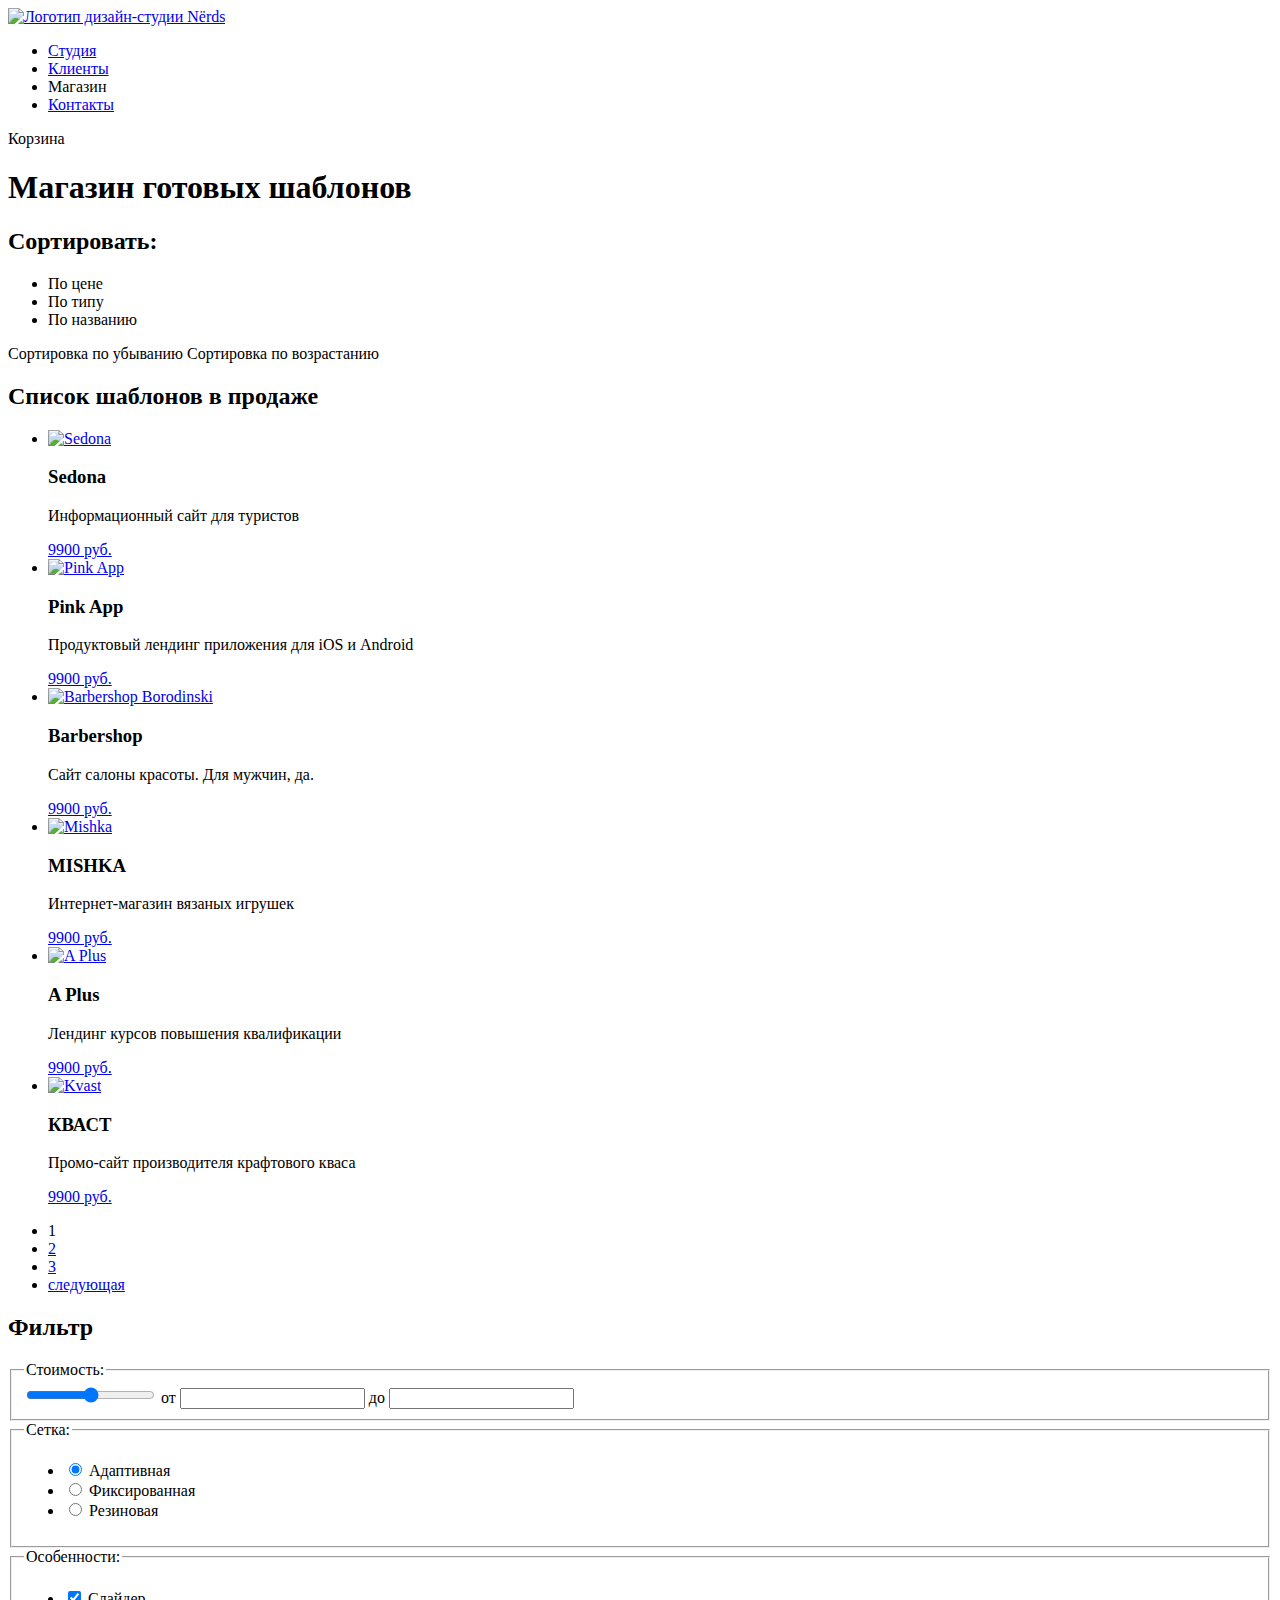
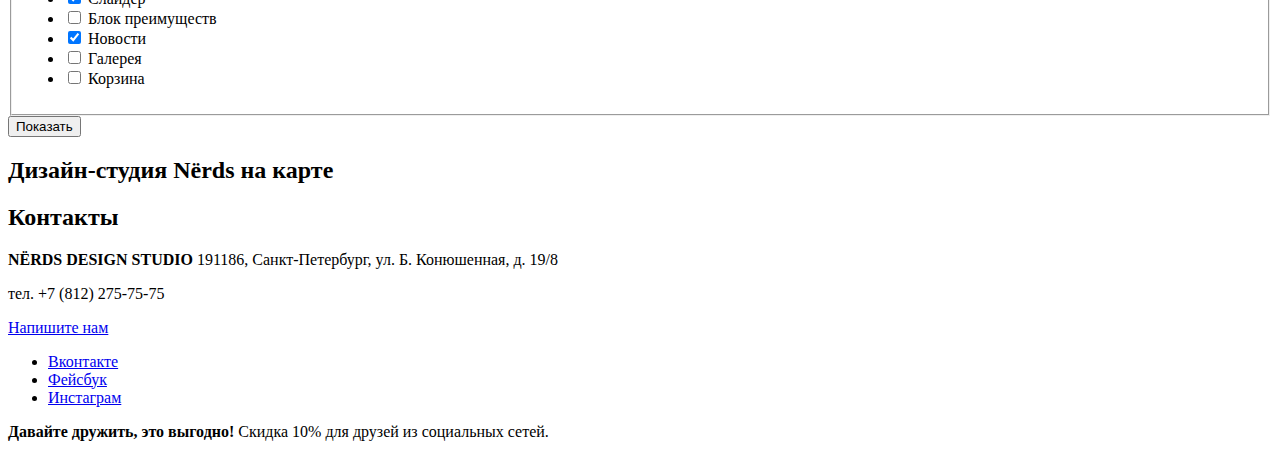
==== catalog.html @ ab587d20 "Базовая разметка индекса и каталога. Добавление графических файлов" ====
<!DOCTYPE html>
<html lang="ru">
  <head>
    <meta charset="utf-8">
    <title>Дизайн-студия Nёrds. Магазин готовых шаблонов</title>
    <link href="https://fonts.googleapis.com/css?family=Roboto:400,700&amp;subset=cyrillic" rel="stylesheet">
    <link href="css/normalize.css" rel="stylesheet">
    <link href="css/style.css" rel="stylesheet">
  </head>
  <body>
    <header class="main-header">
      <nav class="main-navigation">
        <a href="inedx.html" class="main-header-logo">
          <img src="img/logo-nerds.svg" width="160" height="65" alt="Логотип дизайн-студии Nёrds">
        </a>
        <ul class="site-navigation">
          <li class="site-navigation-item"><a href="#">Студия</a></li>
          <li class="site-navigation-item"><a href="#">Клиенты</a></li>
          <li class="site-navigation-item active"><a>Магазин</a></li>
          <li class="site-navigation-item"><a href="#">Контакты</a></li>
        </ul>
        <a class="сart">Корзина</a>
      </nav>
      <h1>Магазин готовых шаблонов</h1>
    </header>

    <main class="container">

      <section class="sort">
        <h2>Сортировать:</h2>
        <ul class="sort-list">
          <li class="sort-item active">
            <a>По цене</a>
          </li>
          <li class="sort-item">
            <a>По типу</a>
          </li>
          <li class="sort-item">
            <a>По названию</a>
          </li>
        </ul>
        <a class="sort-order-asc invisible-text">Сортировка по убыванию</a>
        <a class="sort-order-desc invisible-text">Сортировка по возрастанию</a>

      </section>

      <section class="shop">
        <h2 class="visually-hidden">Список шаблонов в продаже</h2>
        <ul class="shop-list">
          <li class="shop-item">
            <a href="#">
              <img src="img/shop-sedona.jpg" width="360" height="576" alt="Sedona">
            </a>
            <div class="shop-buy">
              <h3>Sedona</h3>
              <p>Информационный сайт для туристов</p>
              <a class="button" href="#">9900 руб.</a>
            </div>
          </li>
          <li class="shop-item">
            <a href="#">
              <img src="img/shop-pink.jpg" width="360" height="576" alt="Pink App">
            </a>
            <div class="shop-buy">
              <h3>Pink App</h3>
              <p>Продуктовый лендинг приложения для iOS и Android</p>
              <a class="button" href="#">9900 руб.</a>
            </div>
          </li>
          <li class="shop-item">
            <a href="#">
              <img src="img/shop-borodinski.jpg" width="360" height="576" alt="Barbershop Borodinski">
            </a>
            <div class="shop-buy">
              <h3>Barbershop</h3>
              <p>Сайт салоны красоты. Для мужчин, да.</p>
              <a class="button" href="#">9900 руб.</a>
            </div>
          </li>
          <li class="shop-item">
            <a href="#">
              <img src="img/shop-mishka.jpg" width="360" height="576" alt="Mishka">
            </a>
            <div class="shop-buy">
              <h3>MISHKA</h3>
              <p>Интернет-магазин вязаных игрушек</p>
              <a class="button" href="#">9900 руб.</a>
            </div>
          </li>
          <li class="shop-item">
            <a href="#">
              <img src="img/shop-aplus.jpg" width="360" height="576" alt="A Plus">
            </a>
            <div class="shop-buy">
              <h3>A Plus</h3>
              <p>Лендинг курсов повышения квалификации</p>
              <a class="button" href="#">9900 руб.</a>
            </div>
          </li>
          <li class="shop-item">
            <a href="#">
              <img src="img/shop-kvast.jpg" width="360" height="576" alt="Kvast">
            </a>
            <div class="shop-buy">
              <h3>КВАСТ</h3>
              <p>Промо-сайт производителя крафтового кваса</p>
              <a class="button" href="#">9900 руб.</a>
            </div>
          </li>
        </ul>
        <ul class="pagination-list">
          <li class="pagination-item pagination-item-current"><a>1</a></li>
          <li class="pagination-item"><a href="#">2</a></li>
          <li class="pagination-item"><a href="#">3</a></li>
          <li class="pagination-item pagination-item-next"><a href="#">следующая</a></li>
        </ul>
      </section>
    </main>

    <aside class="main-aside">
      <section class="filter">
        <h2 class="visually-hidden">Фильтр</h2>
<!--С фильтром по цене разбираться-->
        <form class="filter-form" method="get" action="https://echo.htmlacademy.ru">
          <fieldset>
            <legend>Стоимость:</legend>
            <input class="visually-hidden filter-input filter-input-range" type="range" name="price" min="0" max="15000" id="filter-price">
            <label for="filter-min-price">от</label>
            <input name="filter-min-price" id="min-price">
            <label for="filter-max-price">до</label>
            <input name="filter-max-price" id="max-price">
          </fieldset>
          <fieldset>
            <legend>Сетка:</legend>
            <ul>
              <li class="filter-option">
                <input class="visually-hidden filter-input filter-input-radio" type="radio" name="fat-percentage" value="adaptive" id="filter-adaptive" checked>
                <label for="filter-adaptive">Адаптивная</label>
              </li>
              <li class="filter-option">
                <input class="visually-hidden filter-input filter-input-radio" type="radio" name="fat-percentage" value="fixed" id="filter-fixed">
                <label for="filter-fixed">Фиксированная</label>
              </li>
              <li class="filter-option">
                <input class="visually-hidden filter-input filter-input-radio" type="radio" name="fat-percentage" value="stretching" id="filter-stretching">
                <label for="filter-stretching">Резиновая</label>
              </li>
            </ul>
          </fieldset>
          <fieldset>
            <legend>Особенности:</legend>
            <ul>
              <li class="filter-option">
                <input class="visually-hidden filter-input filter-input-checkbox" type="checkbox" name="slider" id="filter-slider" checked>
                <label for="filter-slider">Слайдер</label>
              </li>
              <li class="filter-option">
                <input class="visually-hidden filter-input filter-input-checkbox" type="checkbox" name="advantages" id="filter-advantages">
                <label for="filter-advantages">Блок преимуществ</label>
              </li>
              <li class="filter-option">
                <input class="visually-hidden filter-input filter-input-checkbox" type="checkbox" name="news" id="filter-news" checked>
                <label for="filter-news">Новости</label>
              </li>
              <li class="filter-option">
                <input class="visually-hidden filter-input filter-input-checkbox" type="checkbox" name="gallery" id="filter-gallery">
                <label for="filter-gallery">Галерея</label>
              </li>
              <li class="filter-option">
                <input class="visually-hidden filter-input filter-input-checkbox" type="checkbox" name="cart" id="filter-cart">
                <label for="filter-cart">Корзина</label>
              </li>
            </ul>
          </fieldset>
          <button type="submit" class="button filter-button">Показать</button>
        </form>
      </section>
    </aside>

    <section class="map">
      <h2 class="visually-hidden">Дизайн-студия Nёrds на карте</h2>
      <!-- Здесь будет карта -->
      <section class="contacts">
        <h2 class="visually-hidden">Контакты</h2>
        <p>
          <b>NЁRDS DESIGN STUDIO</b>
          191186, Санкт-Петербург, ул. Б. Конюшенная, д. 19/8
        </p>
        <p>
          тел. +7 (812) 275-75-75
        </p>
        <a class="button contacts-button" href="contacts.html">Напишите нам</a>
      </section>
    </section>

    <footer class="main-footer">
      <ul class="footer-social">
        <li><a class="social-button vk invisible-text" href="#">Вконтакте</a></li>
        <li><a class="social-button fb invisible-text" href="#">Фейсбук</a></li>
        <li><a class="social-button insta invisible-text" href="#">Инстаграм</a></li>
      </ul>
      <p class="footer-tagline">
        <b>Давайте дружить, это выгодно!</b>
        Скидка 10% для друзей из социальных сетей.
      </p>
    </footer>

  </body>
</html>
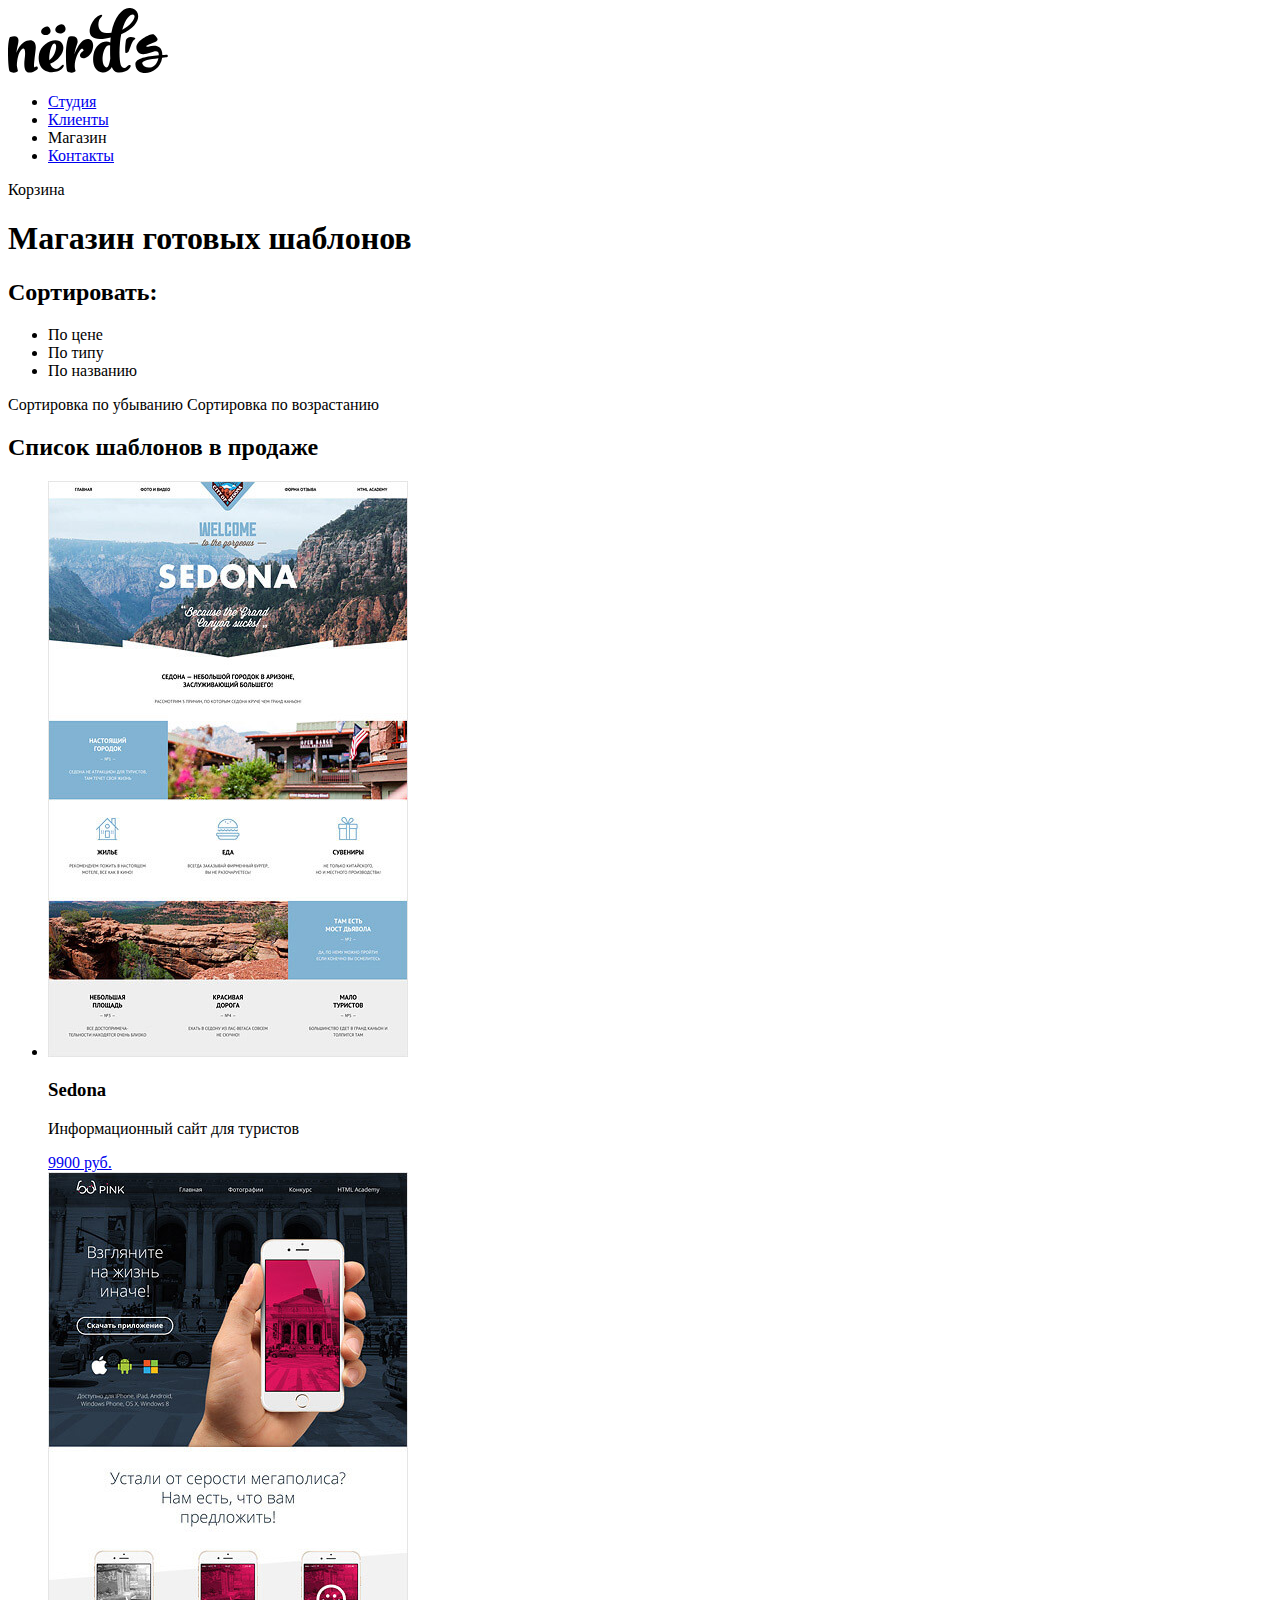
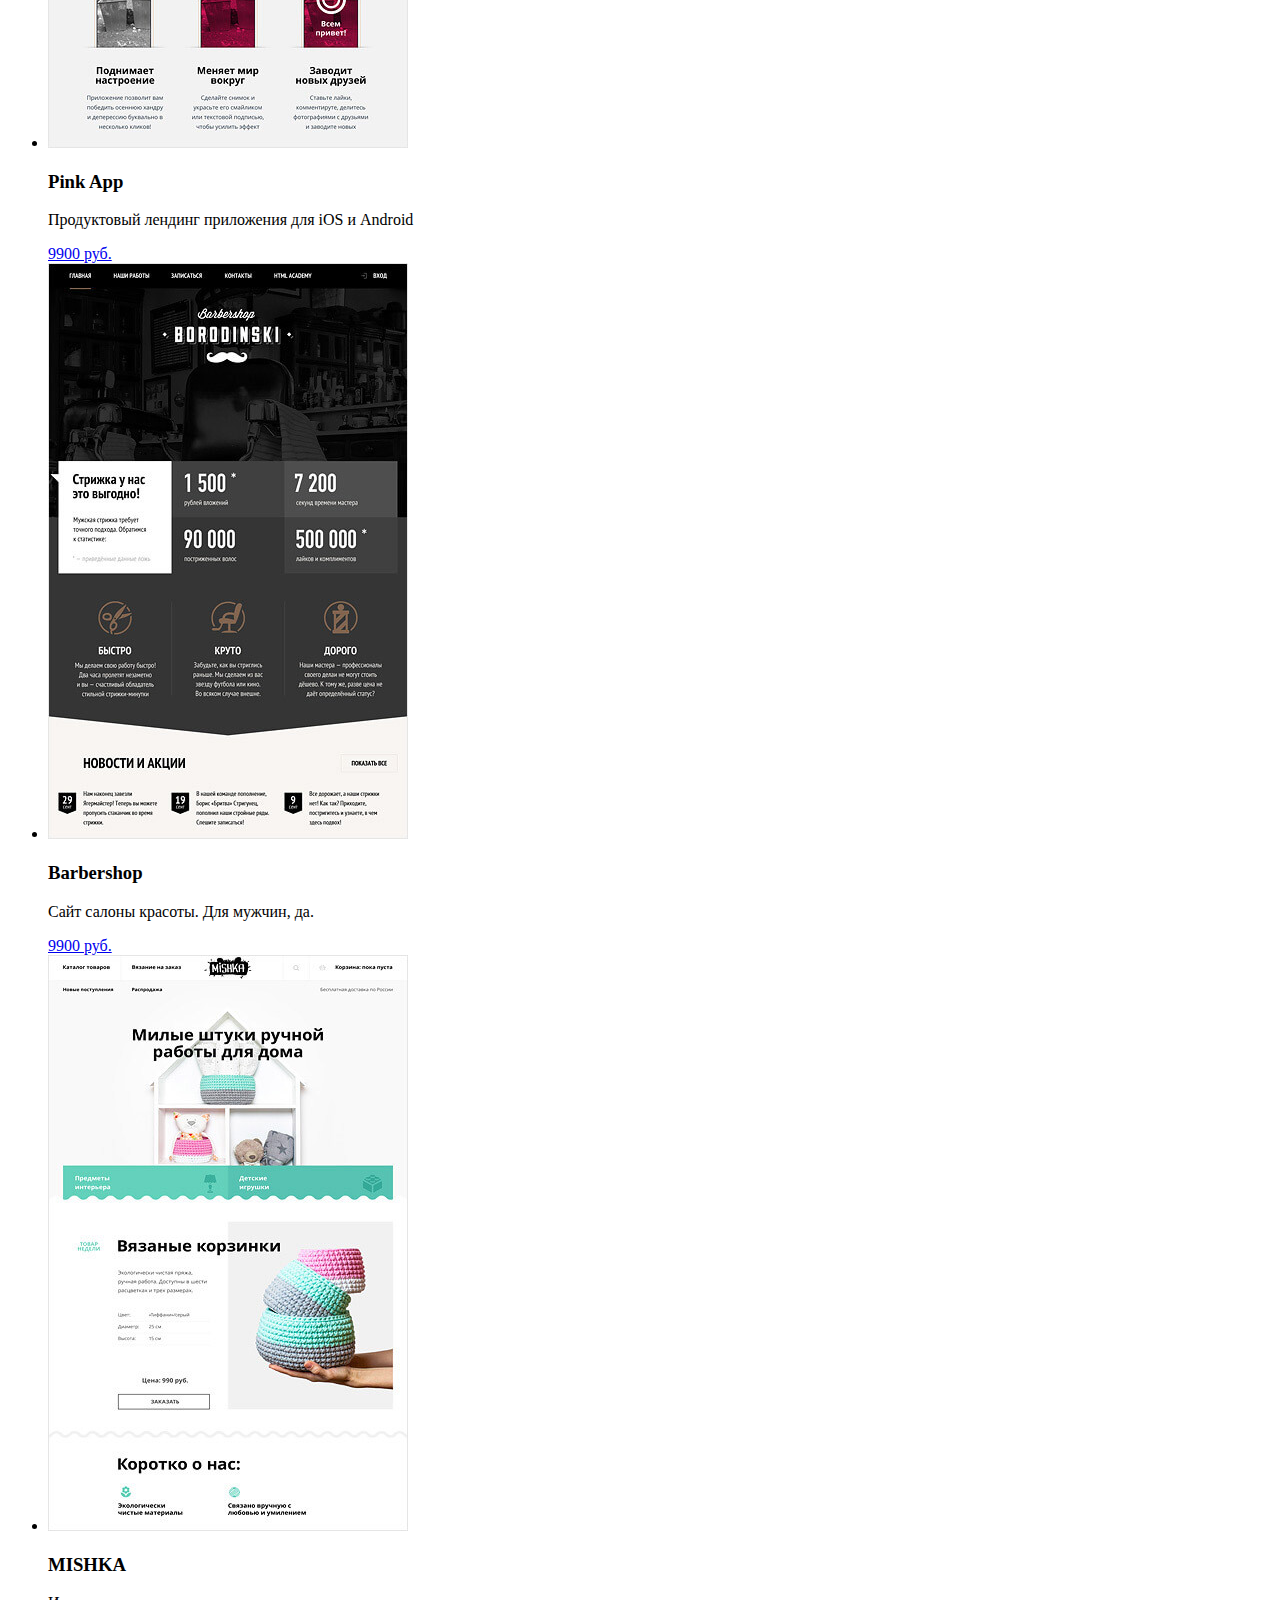
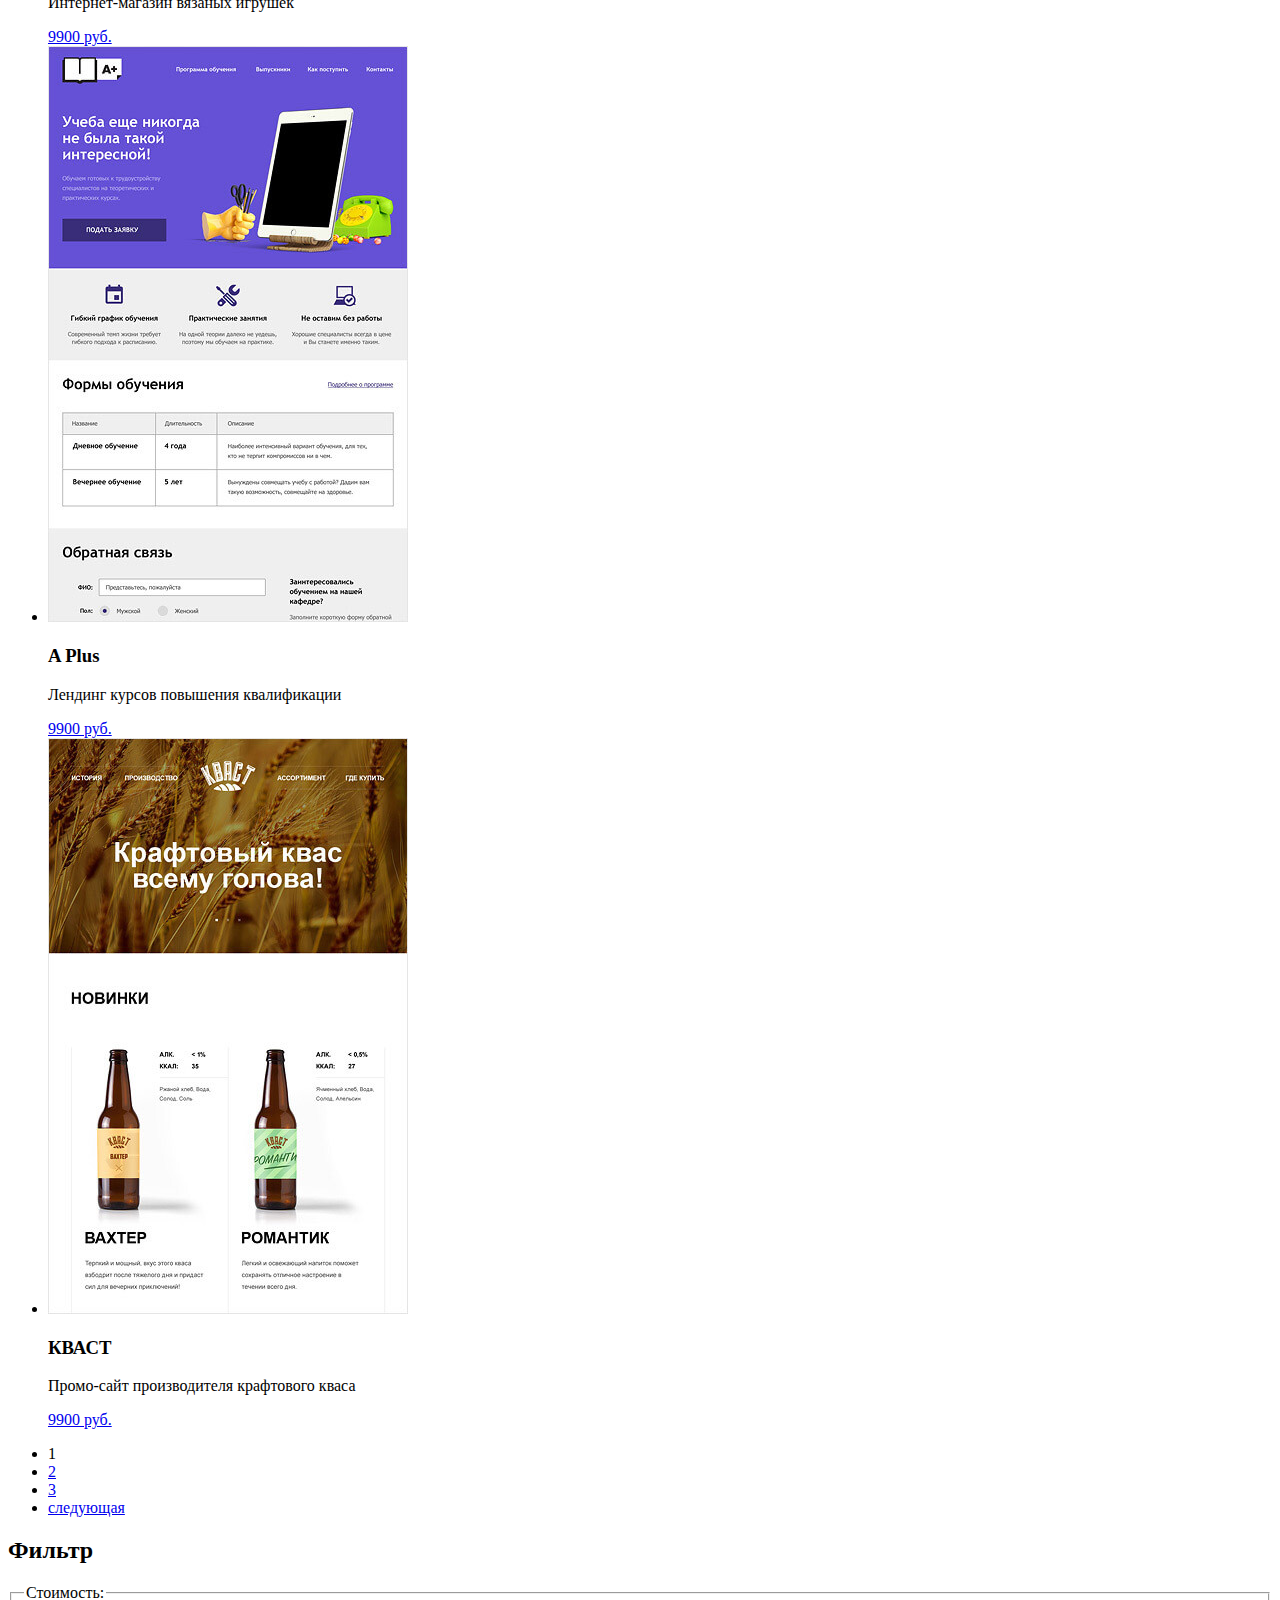
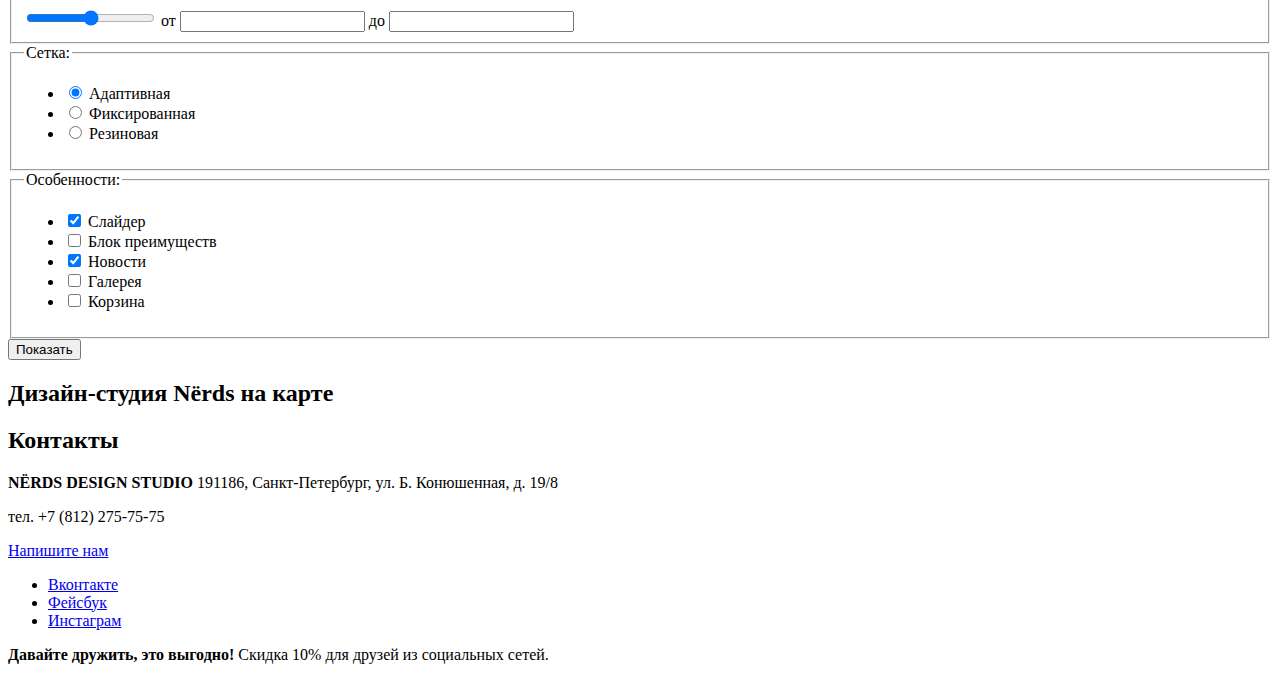
==== commit 0892cbe4: "Исправления разметки" ====
--- a/catalog.html
+++ b/catalog.html
@@ -125,9 +125,9 @@
           <fieldset>
             <legend>Стоимость:</legend>
             <input class="visually-hidden filter-input filter-input-range" type="range" name="price" min="0" max="15000" id="filter-price">
-            <label for="filter-min-price">от</label>
+            <label for="min-price">от</label>
             <input name="filter-min-price" id="min-price">
-            <label for="filter-max-price">до</label>
+            <label for="max-price">до</label>
             <input name="filter-max-price" id="max-price">
           </fieldset>
           <fieldset>
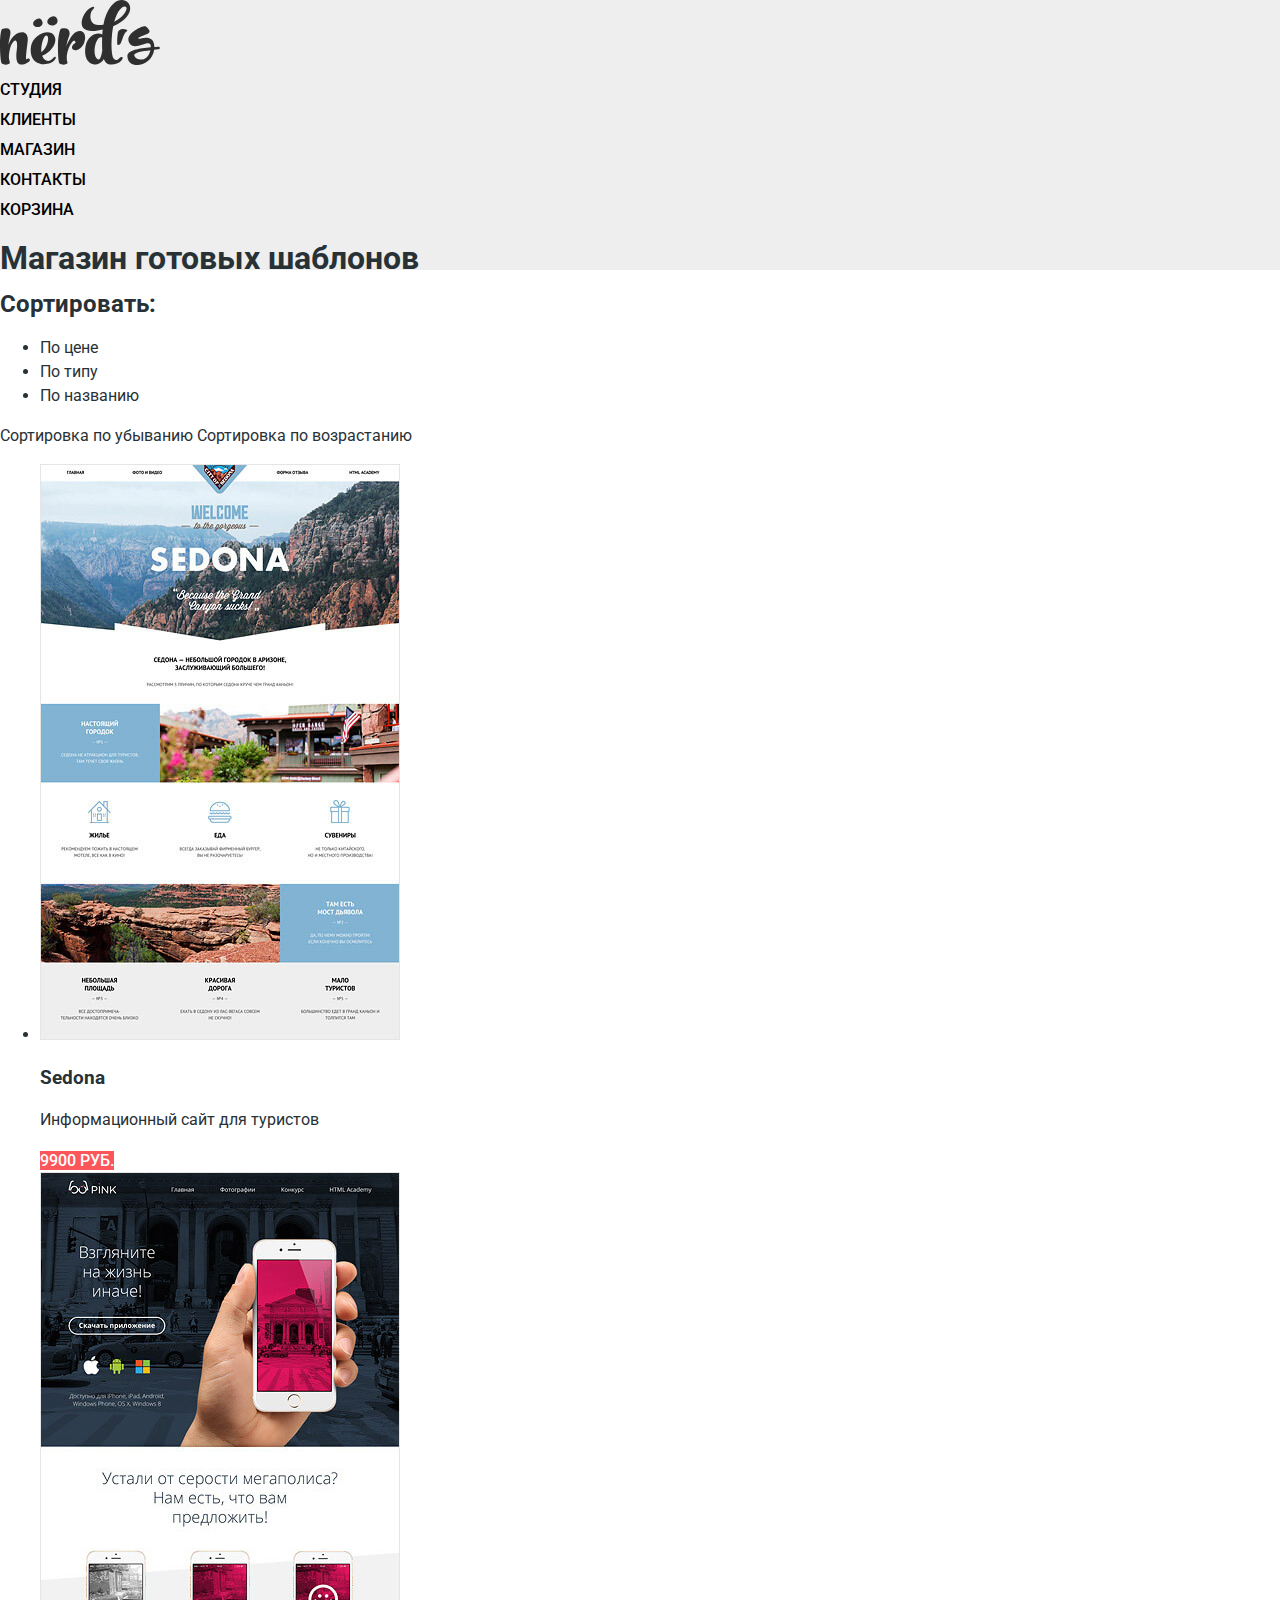
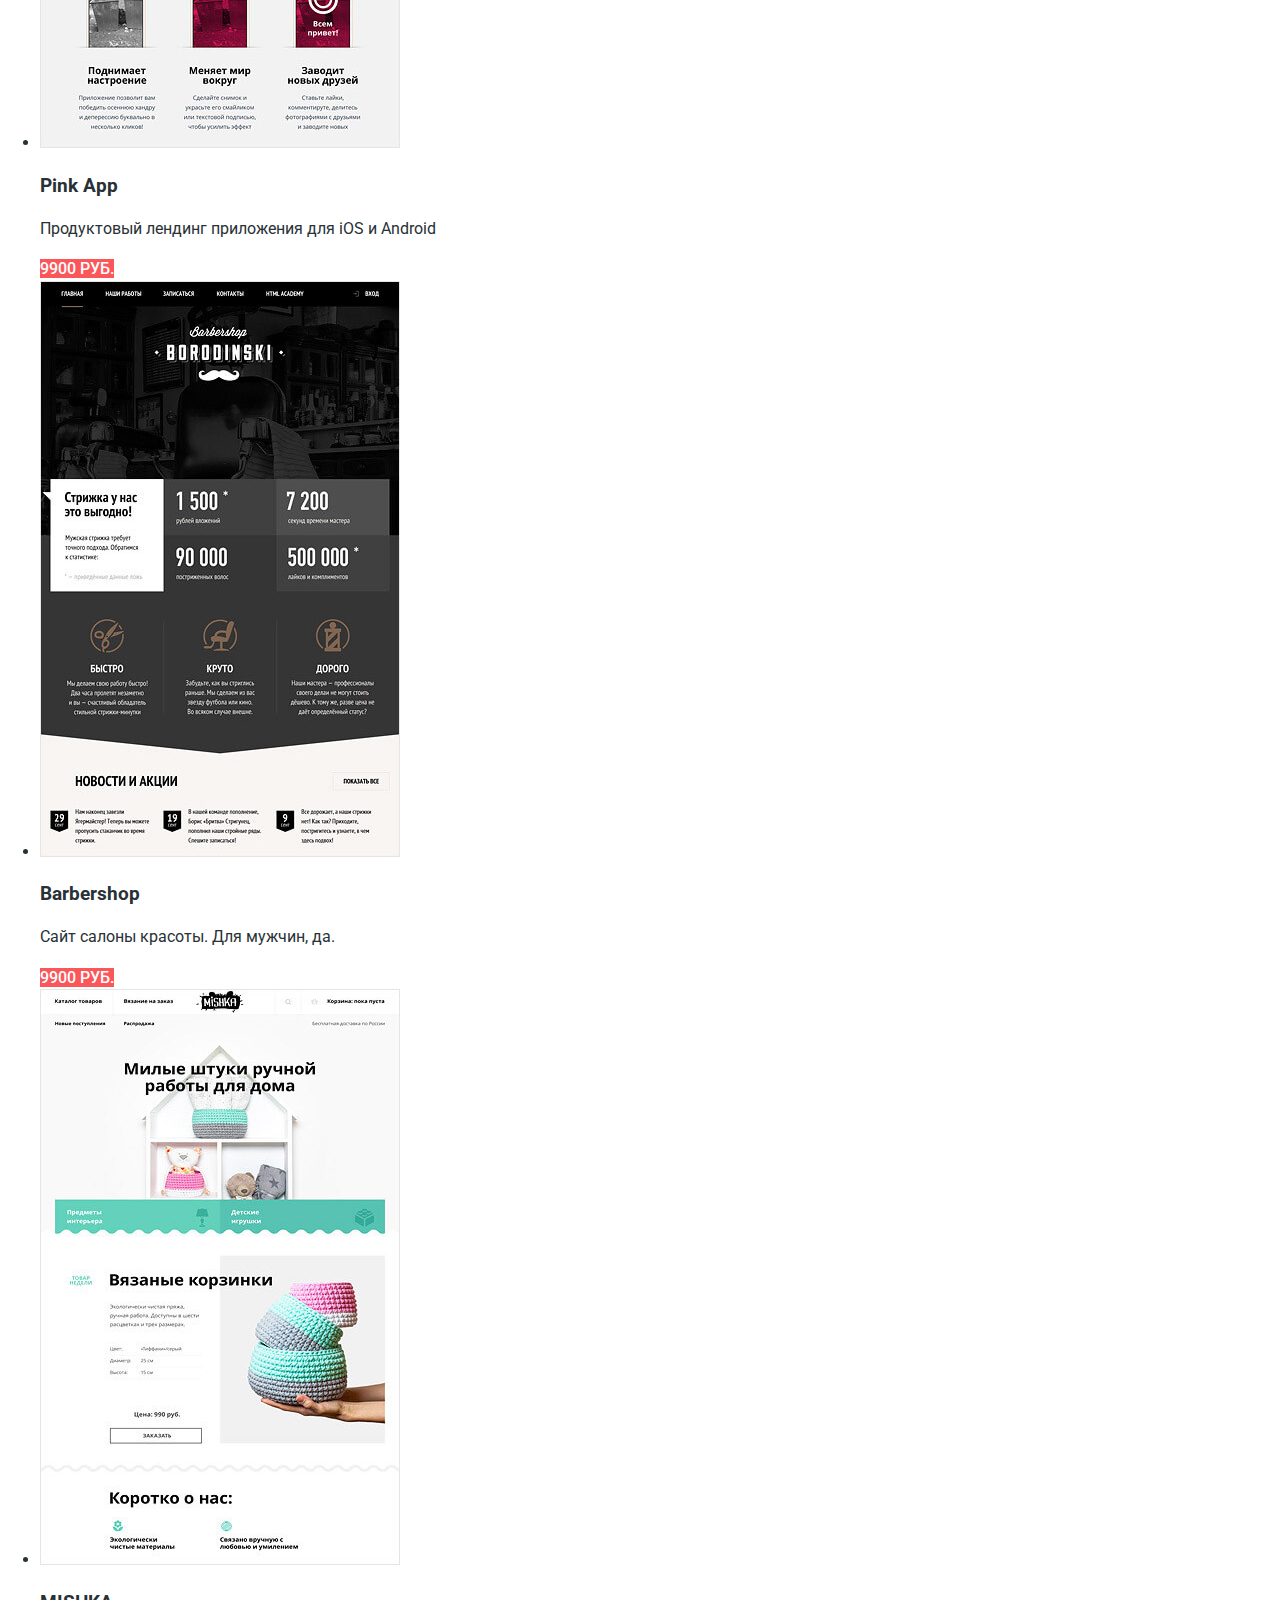
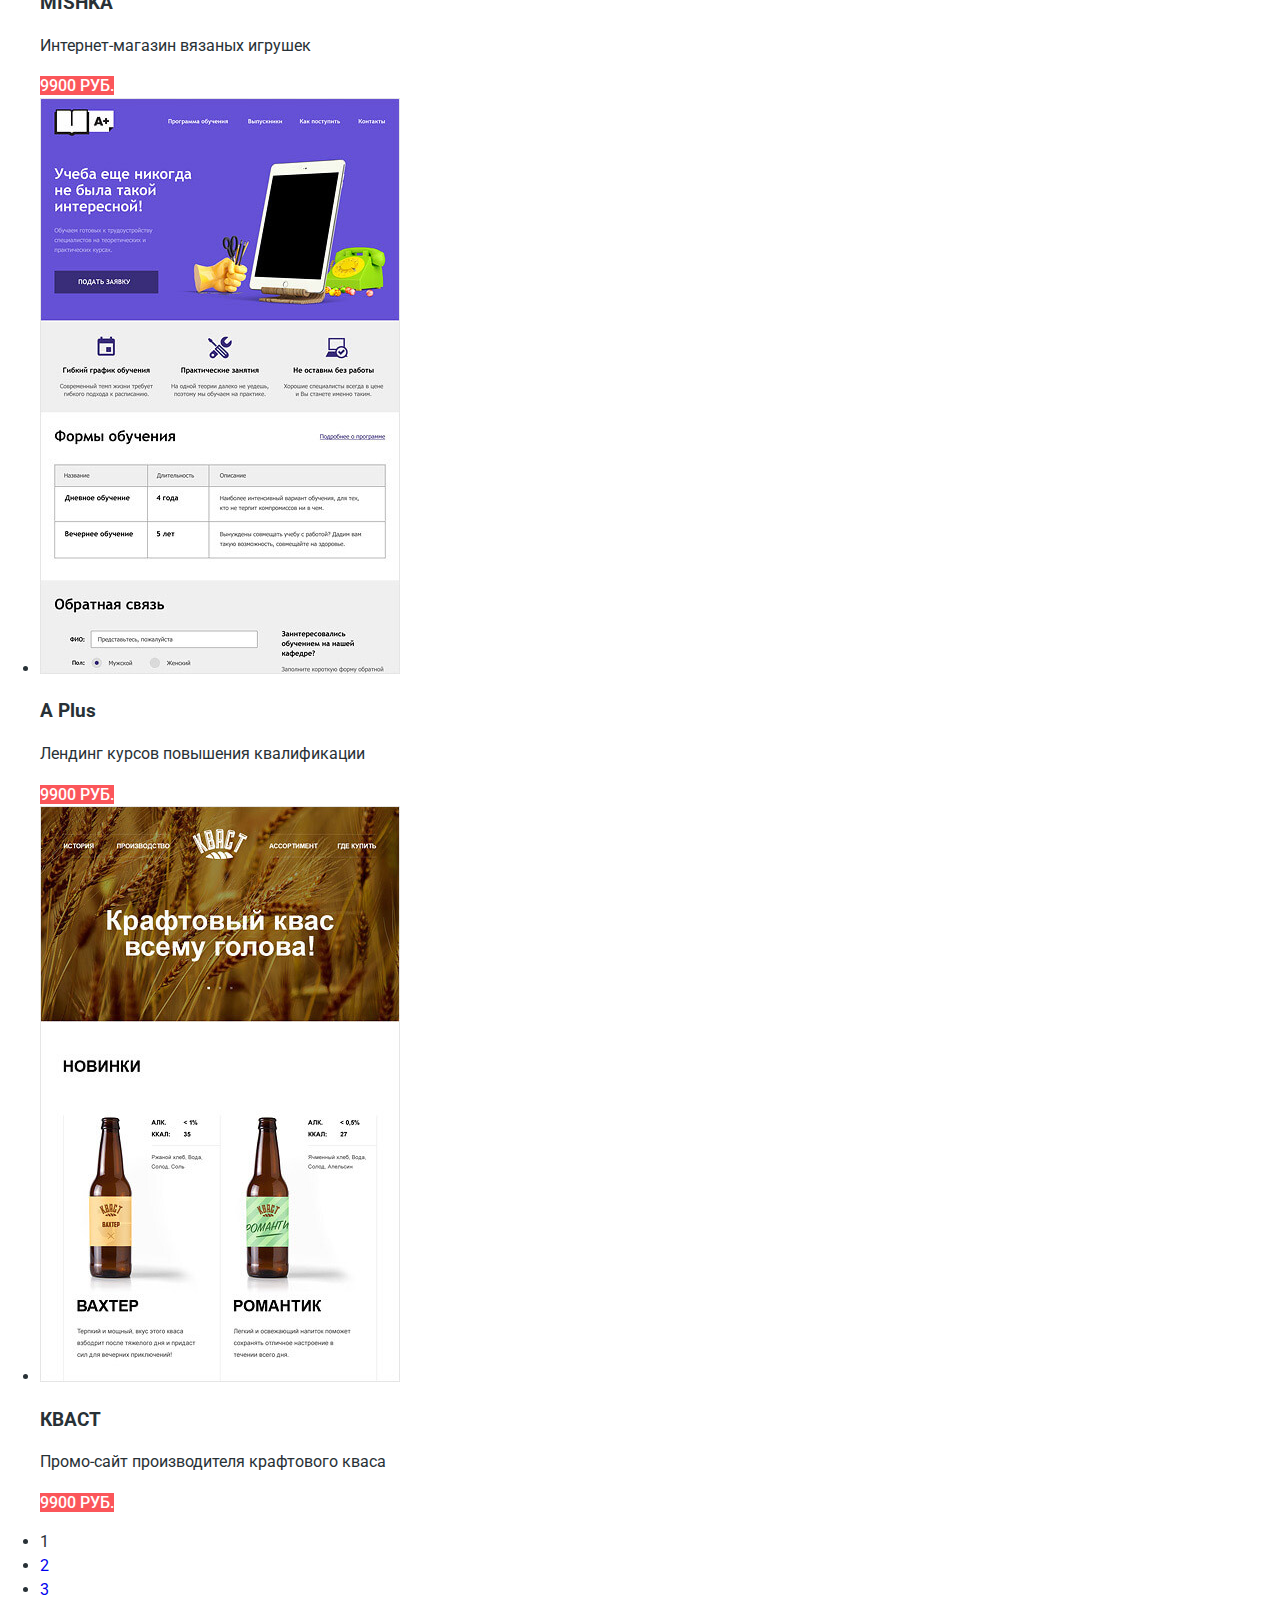
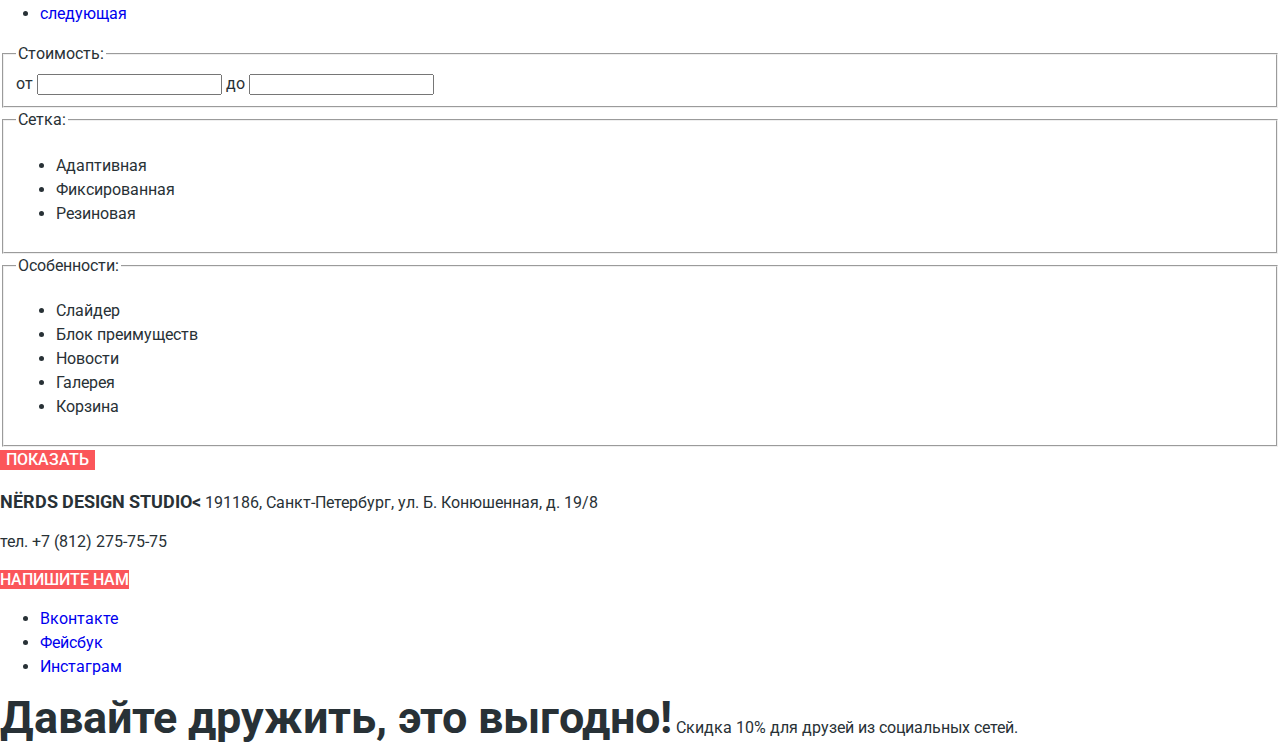
==== commit f6b1bfe6: "Начало стилизации" ====
--- a/catalog.html
+++ b/catalog.html
@@ -183,7 +183,7 @@
       <section class="contacts">
         <h2 class="visually-hidden">Контакты</h2>
         <p>
-          <b>NЁRDS DESIGN STUDIO</b>
+          <b>Nёrds design studio<</b>
           191186, Санкт-Петербург, ул. Б. Конюшенная, д. 19/8
         </p>
         <p>
--- a/css/style.css
+++ b/css/style.css
@@ -0,0 +1,253 @@
+html {
+  box-sizing: border-box;
+}
+
+*, *::before, *::after {
+  box-sizing: inherit;
+}
+
+body {
+  margin: 0;
+  padding: 0;
+
+  font-family: Roboto, Arial, sans-serif;
+  font-size: 16px;
+  line-height: 24px;
+  font-weight: 400;
+  color: #283136;
+
+  background-color: #ffffff;
+}
+
+a {
+  text-decoration: none;
+}
+
+img {
+  max-width: 100%;
+}
+
+/* Заменить это на актуальный */
+.visually-hidden {
+  position: absolute;
+  clip: rect(0 0 0 0);
+  width: 1px;
+  height: 1px;
+  margin: -1px;
+}
+
+.button {
+  font: inherit;
+  line-height: 18px;
+  font-weight: 500;
+  text-align: center;
+  vertical-align: middle;
+  text-transform: uppercase;
+  color: #ffffff;
+  border: none;
+
+  background-color: #fb565a;
+}
+
+.button:focus,
+.button:hover {
+  background-color: #e74246;
+}
+
+.button:active {
+  color: rgba(255, 255, 255, 0.3);
+  background-color: #d7373b;
+}
+
+.main-header {
+  background-color: #eeeeee;
+}
+
+.main-navigation {
+  line-height: 30px;
+  font-weight: 500;
+  text-transform: uppercase;
+}
+
+.main-navigation a {
+  color: #000000;
+}
+
+.main-navigation a:focus,
+.main-navigation a:hover {
+  color: #fb565a;
+}
+
+.main-navigation a:active {
+  color: #000000;
+  opacity: 0.3;
+}
+
+.main-header-logo:focus,
+.main-header-logo:hover {
+  opacity: 0.8;
+}
+
+.main-header-logo:active,
+.main-header-logo:active {
+  opacity: 0.3;
+}
+
+.site-navigation {
+  list-style: none;
+  margin: 0;
+  padding: 0;
+}
+
+.sliders p {
+  font-size: 55px;
+  line-height: 55px;
+  font-weight: 500;
+}
+
+.sliders h2 {
+  font-size: 16px;
+  line-height: 24px;
+  font-weight: 400;
+}
+
+.slider-button {
+  background-color: #fb565a;
+}
+
+.slider-button:focus,
+.slider-button:hover {
+  background-color: #e74246;
+}
+
+.slider-button:active {
+  background-color: #d7373b;
+  color: rgba(255, 255, 255, 0.3);
+}
+
+
+/* не работает бэк */
+.slider {
+  background-image: url("img/shop-sedona.jpg");
+  background-position: 0 0;
+  background-repeat: repeat;
+}
+
+.slider-navigation {
+  list-style: none;
+  margin: 0;
+  padding: 0;
+}
+
+.product h3 {
+  font-size: 24px;
+  line-height: 30px;
+  font-weight: 700;
+  text-transform: uppercase;
+}
+
+.product-apps-button {
+  background-color: #00ca74;
+}
+
+.product-apps-button:focus,
+.product-apps-button:hover {
+  background-color: #00bc6c;
+}
+
+.product-apps-button:active {
+  background-color: #00aa62;
+}
+
+.product-presentation-button {
+  background-color: #efc84a;
+}
+
+.product-presentation-button:focus,
+.product-presentation-button:hover {
+  background-color: #eab534;
+}
+
+.product-presentation-button:active {
+  background-color: #e5a722;
+}
+
+.about-us h2 {
+  font-size: 45px;
+  line-height: 45px;
+  font-weight: 500;
+}
+
+.about-us h3 {
+  font-size: 16px;
+  line-height: 24px;
+  font-weight: 700;
+  text-transform: uppercase;
+}
+
+.about-us-list {
+  list-style: none;
+  margin: 0;
+  padding: 0;
+}
+
+.about-us-principles p {
+  font-weight: 700;
+  text-transform: uppercase;
+}
+
+.principles-list {
+  list-style: none;
+  margin: 0;
+  padding: 0;
+}
+
+.principles-item b {
+  font-size: 45px;
+  line-height: 45px;
+  font-weight: 700;
+}
+
+.about-us-item {
+  line-height: 18px;
+}
+
+.partners-item img {
+  opacity: 0.2;
+}
+
+.partners-item img:focus,
+.partners-item img:hover {
+  opacity: 1;
+}
+
+.partners-item img:active {
+  opacity: 0.1;
+}
+
+.contacts b {
+  font-size: 18px;
+  line-height: 30px;
+  font-weight: 700;
+  text-transform: uppercase;
+}
+
+.contacts p {
+  line-height: 18px;
+}
+
+.footer-tagline p {
+  line-height: 22px;
+}
+
+.footer-tagline b {
+  font-size: 45px;
+  line-height: 45px;
+  font-weight: 700;
+}
+
+.modal-contact h2 {
+  font-size: 45px;
+  line-height: 45px;
+  font-weight: 500;
+}
